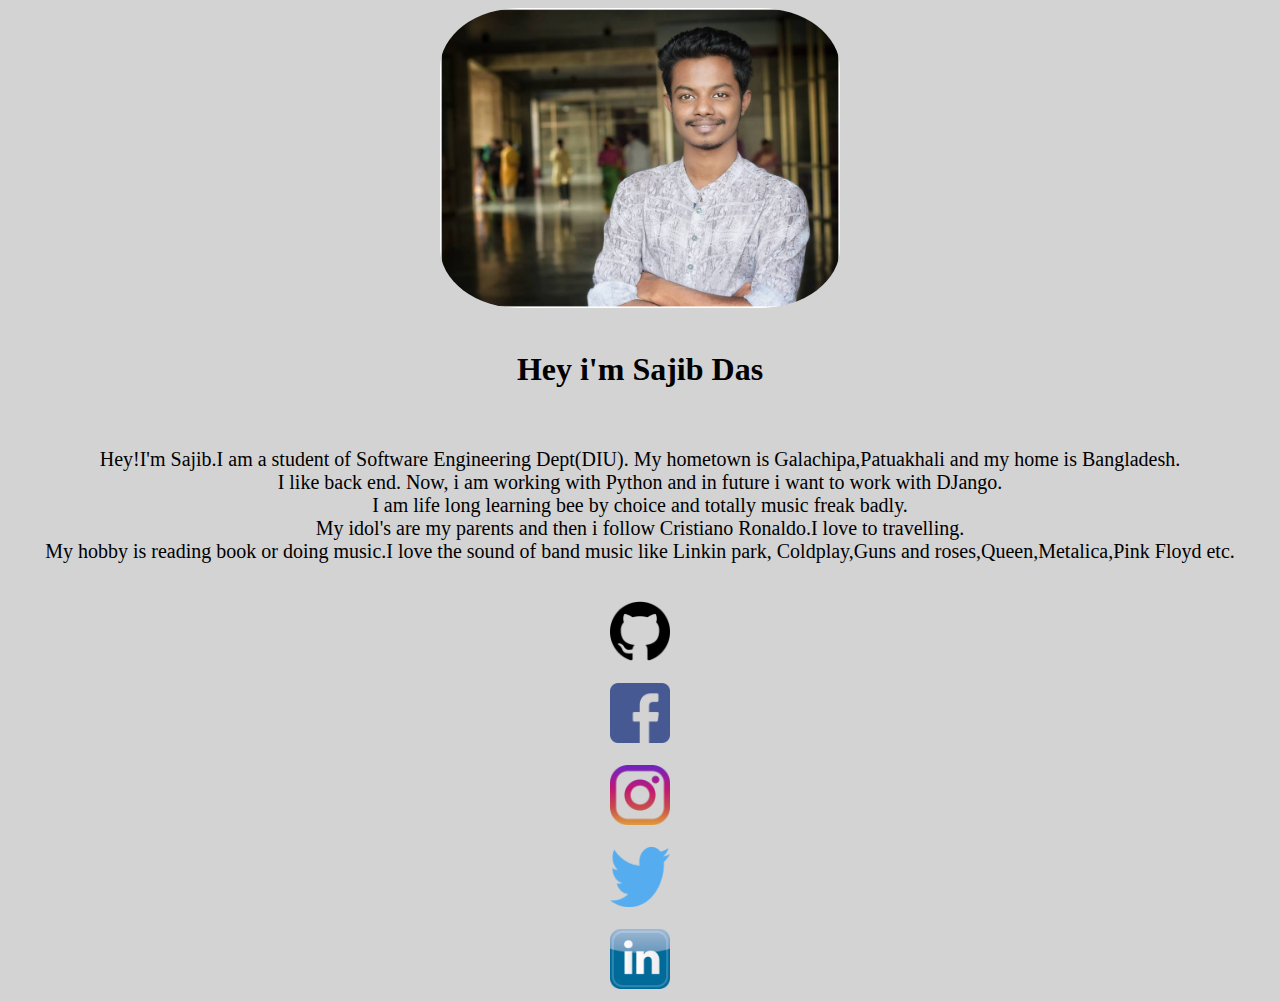
==== mysite/index.html @ b72d3903 "Add files via upload" ====
<!DOCTYPE html>
<html>
    <head>
        <title> Sajib Das </title>
        <link rel="stylesheet" href="stylesheet/stylesheet.css">
    </head>
    <body>
        <div class="image-section">
            <img src="image/image.jpg" class="sajib-image">
        </div> <br>
        <div class="name-section">
            <h1 class="title-section-description">Hey i'm Sajib Das </h1> 
        </div> <br>
        <div class="name-section">
            <p class="name-section-description"> Hey!I'm Sajib.I am a student of Software Engineering Dept(DIU).
                My hometown is Galachipa,Patuakhali and my home is Bangladesh.<br>I like back end. Now, i am working with Python and 
                in future i want to work with DJango.<br>I am life long learning bee by choice and totally music freak badly.<br>
                My idol's are my parents and then i follow Cristiano Ronaldo.I love to travelling.<br>My hobby is reading book or doing music.I love the sound of band music like Linkin park,
                Coldplay,Guns and roses,Queen,Metalica,Pink Floyd etc.
            </p>
        </div>
        <br>
        <div>
            <div class="contact-section">
                <a href="https://github.com/dassajib"><img src="image/github-logo.png" class="logo"></a>
            </div>
            <br>
            <div class="contact-section">
                    <a href="https://www.facebook.com/sajib.das.5851"><img src="image/facebook.png"class="logo"></a>
            </div>
            <br>
            <div class="contact-section">
                    <a href="https://www.instagram.com/sajib585/"><img src="image/instagram.png"class="logo"></a>
            </div>
            <br>
            <div class="contact-section">
                    <a href="https://twitter.com/home?lang=en"><img src="image/twitter.png" class="logo"></a>
            </div>
            <br>
            <div class="contact-section">
                <a href="https://www.linkedin.com/feed/"><img src="image/linkdin.png" class="logo"> </a>
            </div>
        </div>
    </body>
</html>
---- mysite/stylesheet/stylesheet.css ----
body{
    background-color:lightgray;
}

.image-section{
    text-align : center;
}

.sajib-image{
    height: 300px;
    width: 400px;
    border-radius: 20%;
}
.name-section{
    text-align : center;
}
.contact-section{
    text-align : center;
}
.logo{
    height:60px;
    width:60px;
}

.name-section-description{
    font-family: Tahoma;
    font-size: 20px;
}

.title-section-description{
    font-family: Verdana;
}
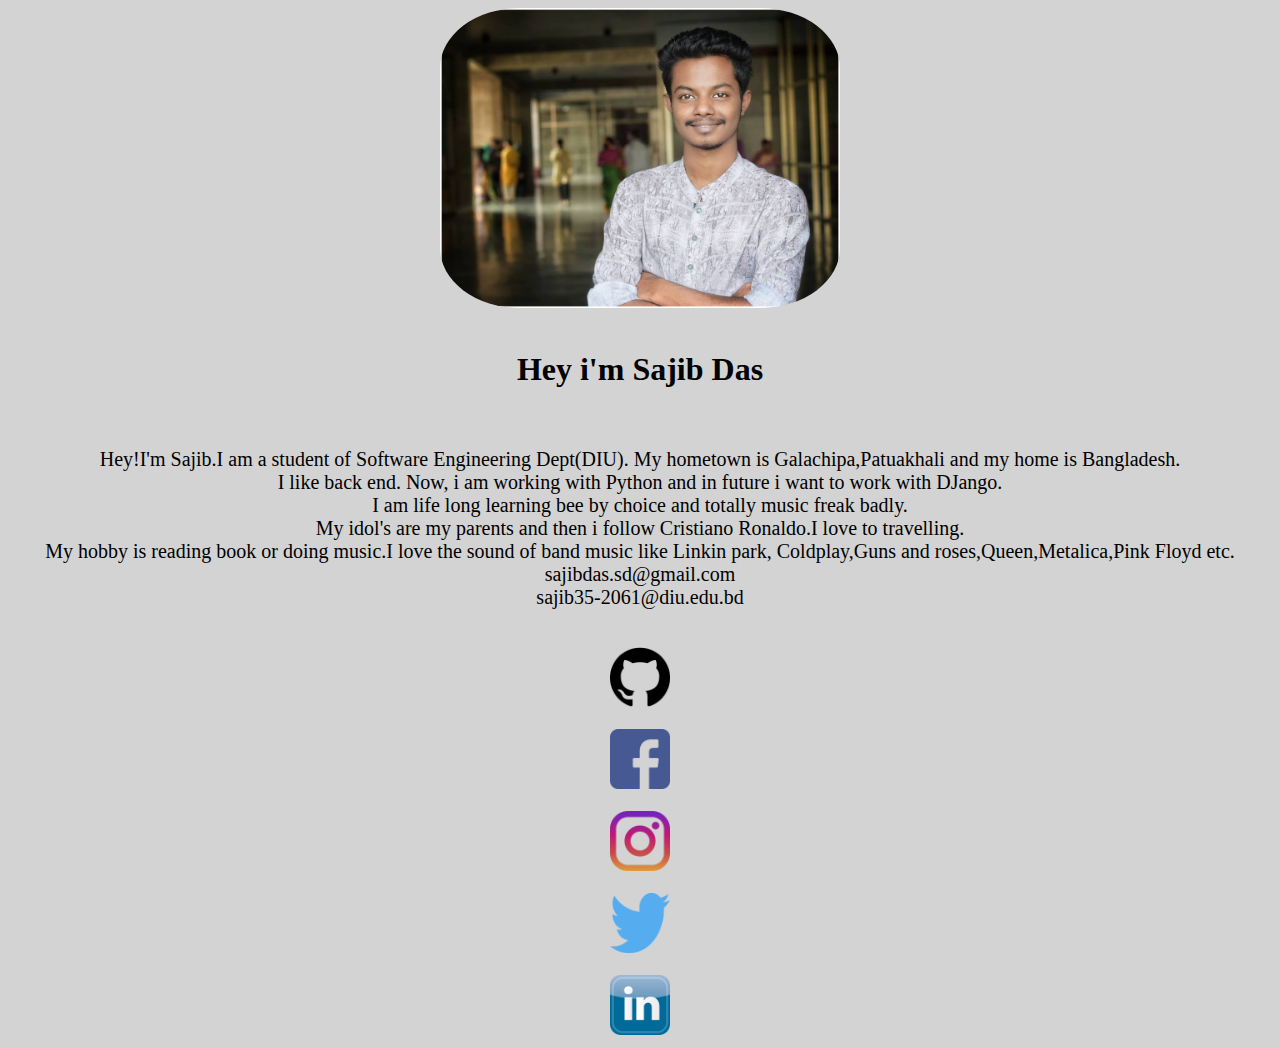
==== commit dba53e5a: "Add files via upload" ====
--- a/mysite/index.html
+++ b/mysite/index.html
@@ -16,7 +16,7 @@
                 My hometown is Galachipa,Patuakhali and my home is Bangladesh.<br>I like back end. Now, i am working with Python and 
                 in future i want to work with DJango.<br>I am life long learning bee by choice and totally music freak badly.<br>
                 My idol's are my parents and then i follow Cristiano Ronaldo.I love to travelling.<br>My hobby is reading book or doing music.I love the sound of band music like Linkin park,
-                Coldplay,Guns and roses,Queen,Metalica,Pink Floyd etc.
+                Coldplay,Guns and roses,Queen,Metalica,Pink Floyd etc.<br> sajibdas.sd@gmail.com <br> sajib35-2061@diu.edu.bd
             </p>
         </div>
         <br>
@@ -40,6 +40,7 @@
             <div class="contact-section">
                 <a href="https://www.linkedin.com/feed/"><img src="image/linkdin.png" class="logo"> </a>
             </div>
+            
         </div>
     </body>
 </html>